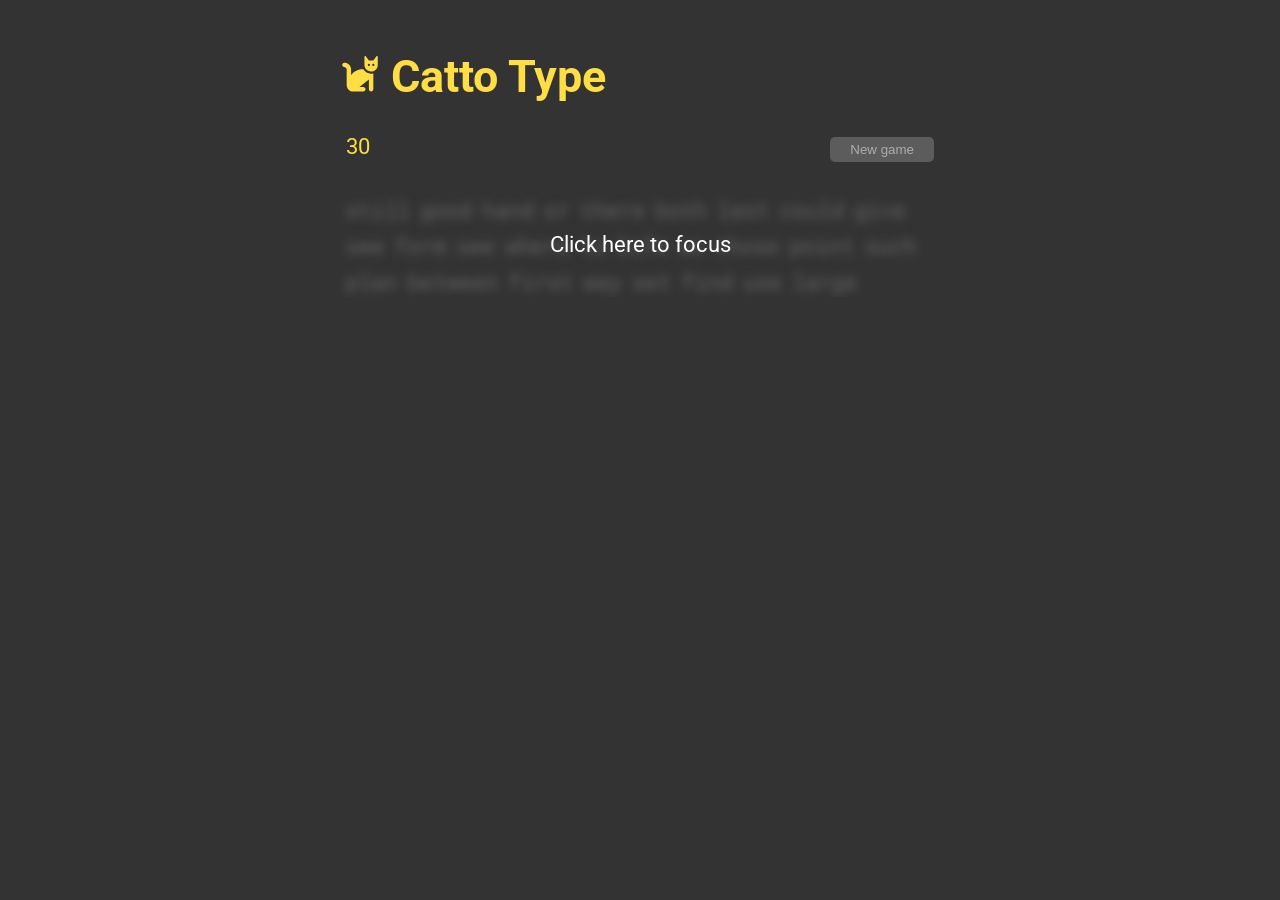
==== index.html @ 231fbf2c "Initial commit" ====
<!doctype html>
<html lang="en">
<head>
    <meta charset="UTF-8">
    <meta name="viewport" content="width=device-width, user-scalable=yes">
    <title>CattoType</title>
    <link rel="stylesheet" href="style.css">
</head>
<body>
    <main>
        <h1>
            <svg xmlns="http://www.w3.org/2000/svg" viewBox="0 0 576 512"><!--!Font Awesome Free 6.7.2 by @fontawesome - https://fontawesome.com License - https://fontawesome.com/license/free Copyright 2025 Fonticons, Inc.--><path d="M320 192l17.1 0c22.1 38.3 63.5 64 110.9 64c11 0 21.8-1.4 32-4l0 4 0 32 0 192c0 17.7-14.3 32-32 32s-32-14.3-32-32l0-140.8L280 448l56 0c17.7 0 32 14.3 32 32s-14.3 32-32 32l-144 0c-53 0-96-43-96-96l0-223.5c0-16.1-12-29.8-28-31.8l-7.9-1c-17.5-2.2-30-18.2-27.8-35.7s18.2-30 35.7-27.8l7.9 1c48 6 84.1 46.8 84.1 95.3l0 85.3c34.4-51.7 93.2-85.8 160-85.8zm160 26.5s0 0 0 0c-10 3.5-20.8 5.5-32 5.5c-28.4 0-54-12.4-71.6-32c0 0 0 0 0 0c-3.7-4.1-7-8.5-9.9-13.2C357.3 164 352 146.6 352 128c0 0 0 0 0 0l0-96 0-20 0-1.3C352 4.8 356.7 .1 362.6 0l.2 0c3.3 0 6.4 1.6 8.4 4.2c0 0 0 0 0 .1L384 21.3l27.2 36.3L416 64l64 0 4.8-6.4L512 21.3 524.8 4.3c0 0 0 0 0-.1c2-2.6 5.1-4.2 8.4-4.2l.2 0C539.3 .1 544 4.8 544 10.7l0 1.3 0 20 0 96c0 17.3-4.6 33.6-12.6 47.6c-11.3 19.8-29.6 35.2-51.4 42.9zM432 128a16 16 0 1 0 -32 0 16 16 0 1 0 32 0zm48 16a16 16 0 1 0 0-32 16 16 0 1 0 0 32z"/></svg>
            Catto Type  
        </h1>
        <div id="header">
            <div id="info"></div>
            <div id="buttons">
                <button id="newGameBtn">New game</button>
            </div>
        </div>
        <div id="game" tabindex="0">
            <div id="words"></div>
            <div id="cursor"></div>
            <div id="focus-error">Click here to focus</div>
        </div>
    </main>
    <script src="typing.js"></script>
</body>
</html>
---- style.css ----
@import url('https://fonts.googleapis.com/css2?family=Roboto&family=Roboto+Mono&display=swap');
:root{
    --bgColor: #333;
    --textPrimary: #fff;
    --textSecondary: #666;
    --primaryColor: #fd4;
}
body{
    font-family: 'Roboto', sans-serif;
    background-color:var(--bgColor);
    color: var(--textPrimary);
    font-size: 1.4rem;
}
main{
    width: 600px;
    margin: 50px auto;
}
h1{
    color: var(--primaryColor);
}
h1 svg{
    width: 40px;
    fill: var(--primaryColor);
}
#header{
    display: grid;
    grid-template-columns: 1fr 1fr;
    margin: 20px 6px 30px;
}
#buttons{
    text-align: right;
}
#info{
    color: var(--primaryColor);
}
button{
    background: rgba(255,255,255,.2);
    border:0;
    color: rgba(255,255,255,.5);
    padding: 5px 20px;
    border-radius: 5px;
    cursor: pointer;
}
div#game{
    line-height:35px;
    height:105px;
    overflow: hidden;
    position: relative;
}
div#game:focus{
    outline:0;
}
#words{
    filter: blur(5px);
    color: var(--textSecondary);
}
#game:focus #words{
    filter: blur(0);
}
#focus-error {
    position: absolute;
    inset: 0;
    text-align: center;
    padding-top: 35px;
}
#game:focus #focus-error{
    display:none;
}
div.word{
    display: inline-block;
    font-family: 'Roboto Mono', monospace;
    margin: 0 5px;
}
.letter.correct{
    color: #fff;
}
.letter.incorrect{
    color: #f55;
}
@keyframes blink{
    0%{
        opacity: 1;
    }
    50%{
        opacity: 0;
    }
    100%{
        opacity: 1;
    }
}
#cursor{
    display:none;
    width: 2px;
    height: 1.6rem;
    background: var(--primaryColor);
    position: fixed;
    top: 198px;
    left: 18px;
    animation: blink .3s infinite;
}
#game:focus #cursor{
    display: block;
}
#game.over #words{
    opacity: .5;
    filter: blur(0px);
}
#game.over:focus #cursor{
    display:none;
}
#game.over #focus-error {
    display: none;
}
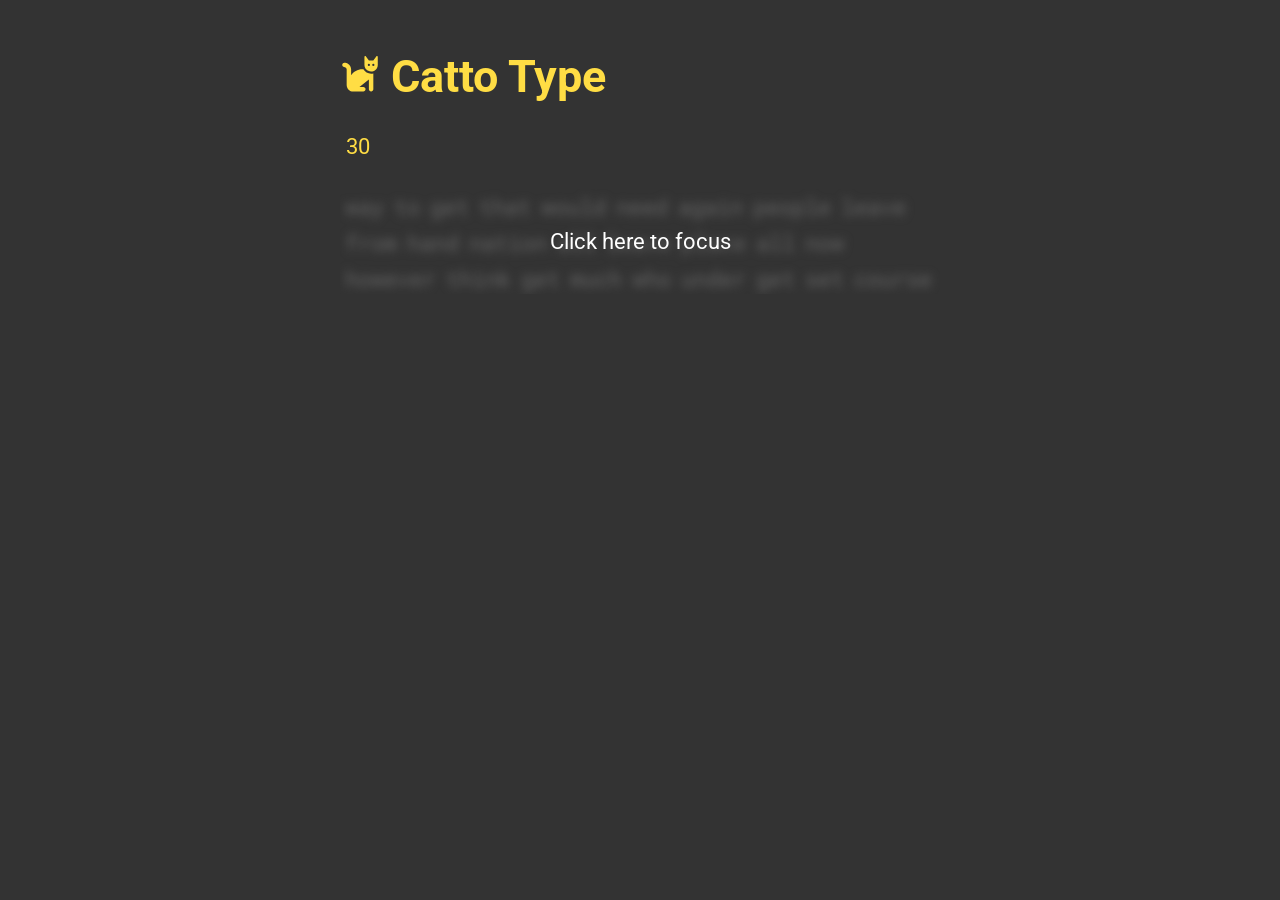
==== commit 4c75a67a: "updated version" ====
--- a/index.html
+++ b/index.html
@@ -14,9 +14,6 @@
         </h1>
         <div id="header">
             <div id="info"></div>
-            <div id="buttons">
-                <button id="newGameBtn">New game</button>
-            </div>
         </div>
         <div id="game" tabindex="0">
             <div id="words"></div>
--- a/style.css
+++ b/style.css
@@ -97,6 +97,7 @@
     top: 198px;
     left: 18px;
     animation: blink .3s infinite;
+    transition: all 0.1s ease;
 }
 #game:focus #cursor{
     display: block;
